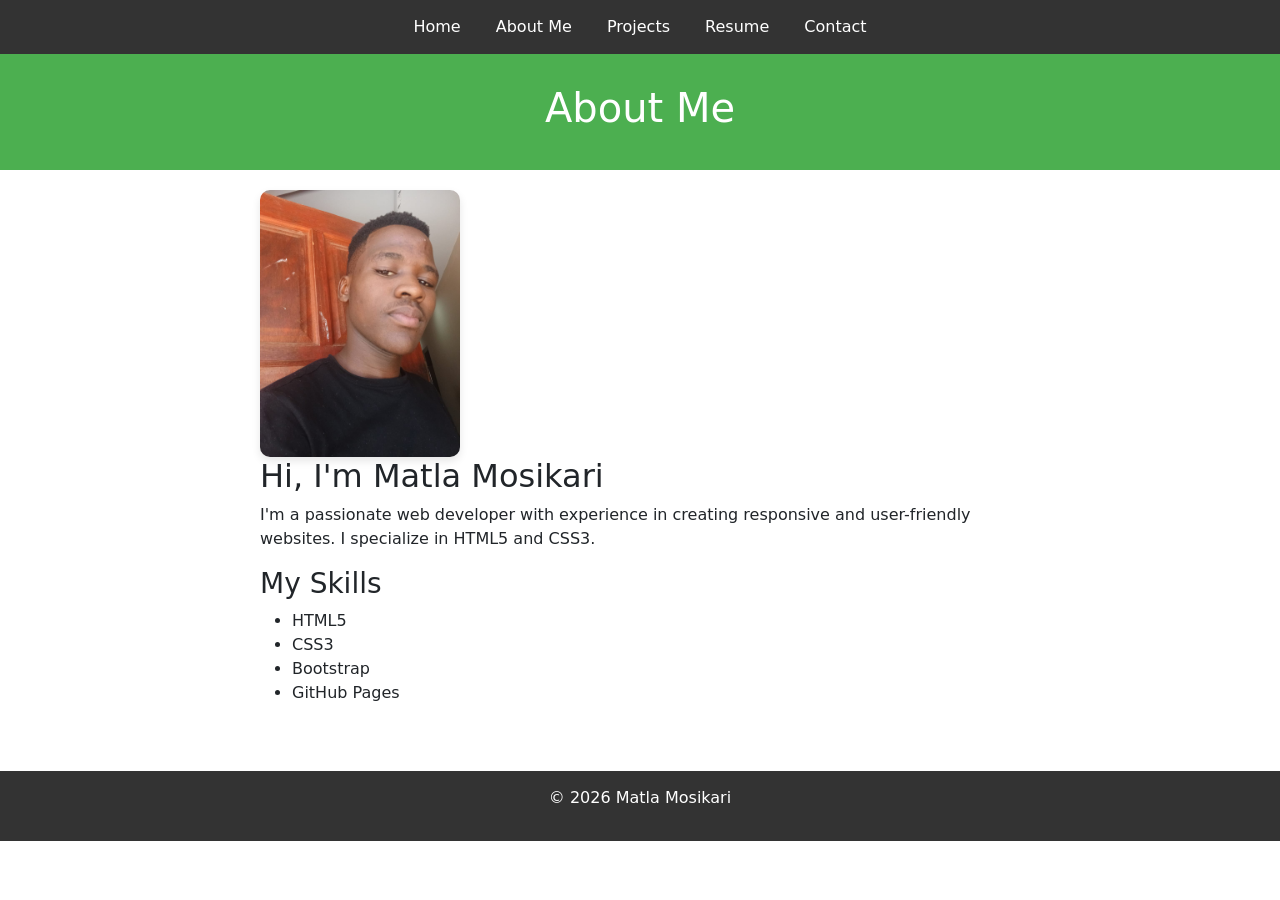
==== about.html @ 8b219aff "My portfolio website" ====
<!DOCTYPE html>
<html lang="en">
<head>
    <meta charset="UTF-8">
    <meta name="viewport" content="width=device-width, initial-scale=1.0">
    <title>About Me</title>
    <link rel="stylesheet" href="styles.css">

    <link href="https://cdn.jsdelivr.net/npm/bootstrap@5.3.0/dist/css/bootstrap.min.css" rel="stylesheet"> 

 
</head>

<body>

    <nav>
        <a href="index.html">Home</a>
        <a href="about.html">About Me</a>
        <a href="projects.html">Projects</a>
        <a href="resume.html">Resume</a>
        <a href="contact.html">Contact</a>
    </nav>

    <header>
        <h1>About Me</h1>
    </header>

    <main>
        
        <img src="my-profile-picture.jpg" alt="Matla Mosikari's Profile Picture" width="200">
        
        <h2>Hi, I'm Matla Mosikari</h2>
        <p>I'm a passionate web developer with experience in creating responsive and user-friendly websites. I specialize in HTML5 and CSS3.</p>

        <h3>My Skills</h3>
        <ul>
            <li>HTML5</li>
            <li>CSS3</li>
            <li>Bootstrap</li>
            <li>GitHub Pages</li>
        </ul>

    </main>

    <footer>
        <p>&copy; 2026 Matla Mosikari</p>
    </footer>
</body>
</html>
---- styles.css ----
/* Global Styles */ 

body { 

    font-family: Arial, sans-serif; 

    margin: 0; 

    padding: 0; 

    background-color: #f9f9f9; 

    color: #333; 

} 

 

/* Navigation */ 

nav { 

    background-color: #333; 

    padding: 15px; 

    text-align: center; 

} 

 

nav a { 

    color: white; 

    text-decoration: none; 

    margin: 0 15px; 

} 

 

nav a:hover { 

    text-decoration: underline; 

} 

 

/* Headers */ 

header { 

    background-color: #4CAF50; 

    color: white; 

    padding: 30px; 

    text-align: center; 

} 

 

/* Main Content */ 

main { 

    padding: 20px; 

    max-width: 800px; 

    margin: 0 auto; 

} 

 

/* Footer */ 

footer { 

    background-color: #333; 

    color: white; 

    text-align: center; 

    padding: 15px; 

    margin-top: 30px; 

} 

 

/* Images */ 

img { 

    border-radius: 10px; 

    box-shadow: 0 4px 8px rgba(0,0,0,0.1); 

}
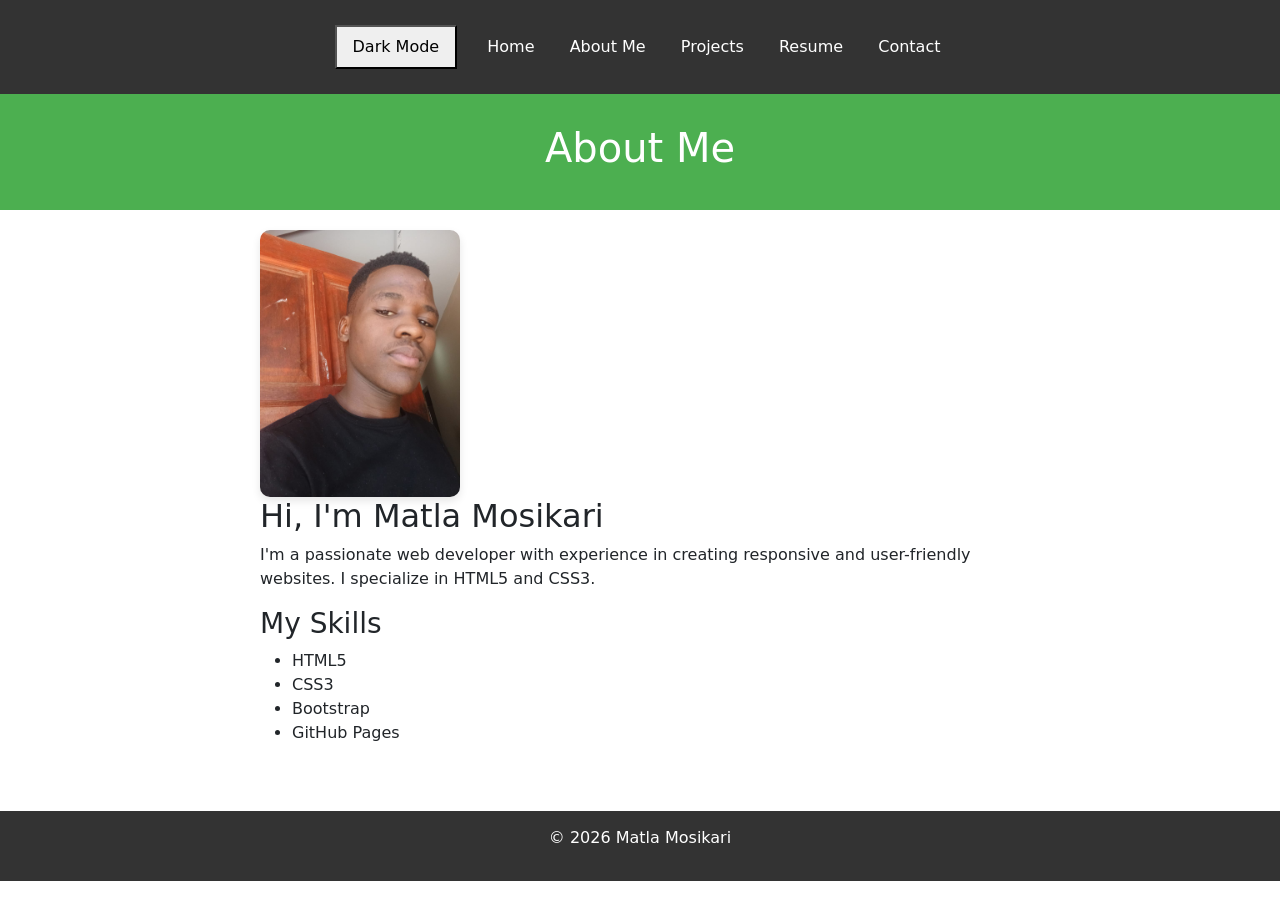
==== commit 8ba3bbb8: "My portfolio website" ====
--- a/about.html
+++ b/about.html
@@ -14,12 +14,17 @@
 <body>
 
     <nav>
+<!-- your nav links -->
+     <button id="theme-toggle">Dark Mode</button> <!-- ADD THIS -->
+
         <a href="index.html">Home</a>
         <a href="about.html">About Me</a>
         <a href="projects.html">Projects</a>
         <a href="resume.html">Resume</a>
         <a href="contact.html">Contact</a>
     </nav>
+
+    <!-- Rest of your page... -->
 
     <header>
         <h1>About Me</h1>
@@ -45,5 +50,7 @@
     <footer>
         <p>&copy; 2026 Matla Mosikari</p>
     </footer>
+    <!-- Your content goes above here -->
+ <script src="script.js"></script>
 </body>
 </html>
--- a/styles.css
+++ b/styles.css
@@ -106,4 +106,33 @@
 
     box-shadow: 0 4px 8px rgba(0,0,0,0.1); 
 
-} +} 
+/* FIND your existing body {} block and add transition: */ 
+
+body { 
+
+    font-family: Arial, sans-serif;  /* already there */ 
+
+    background-color: #ffffff;       /* already there */ 
+
+    color: #333;                     /* already there */ 
+
+    transition: background-color 0.3s, color 0.3s;  /* ADD THIS LINE */ 
+
+} 
+
+ 
+
+/* Then paste these NEW blocks at the BOTTOM of styles.css */ 
+
+body.dark-mode { 
+
+    background-color: #333333; 
+
+    color: #f9f9f9; 
+
+} 
+
+body.dark-mode nav { background-color: #222222; } 
+
+#theme-toggle { padding: 8px 16px; cursor: pointer; margin: 10px; } 
